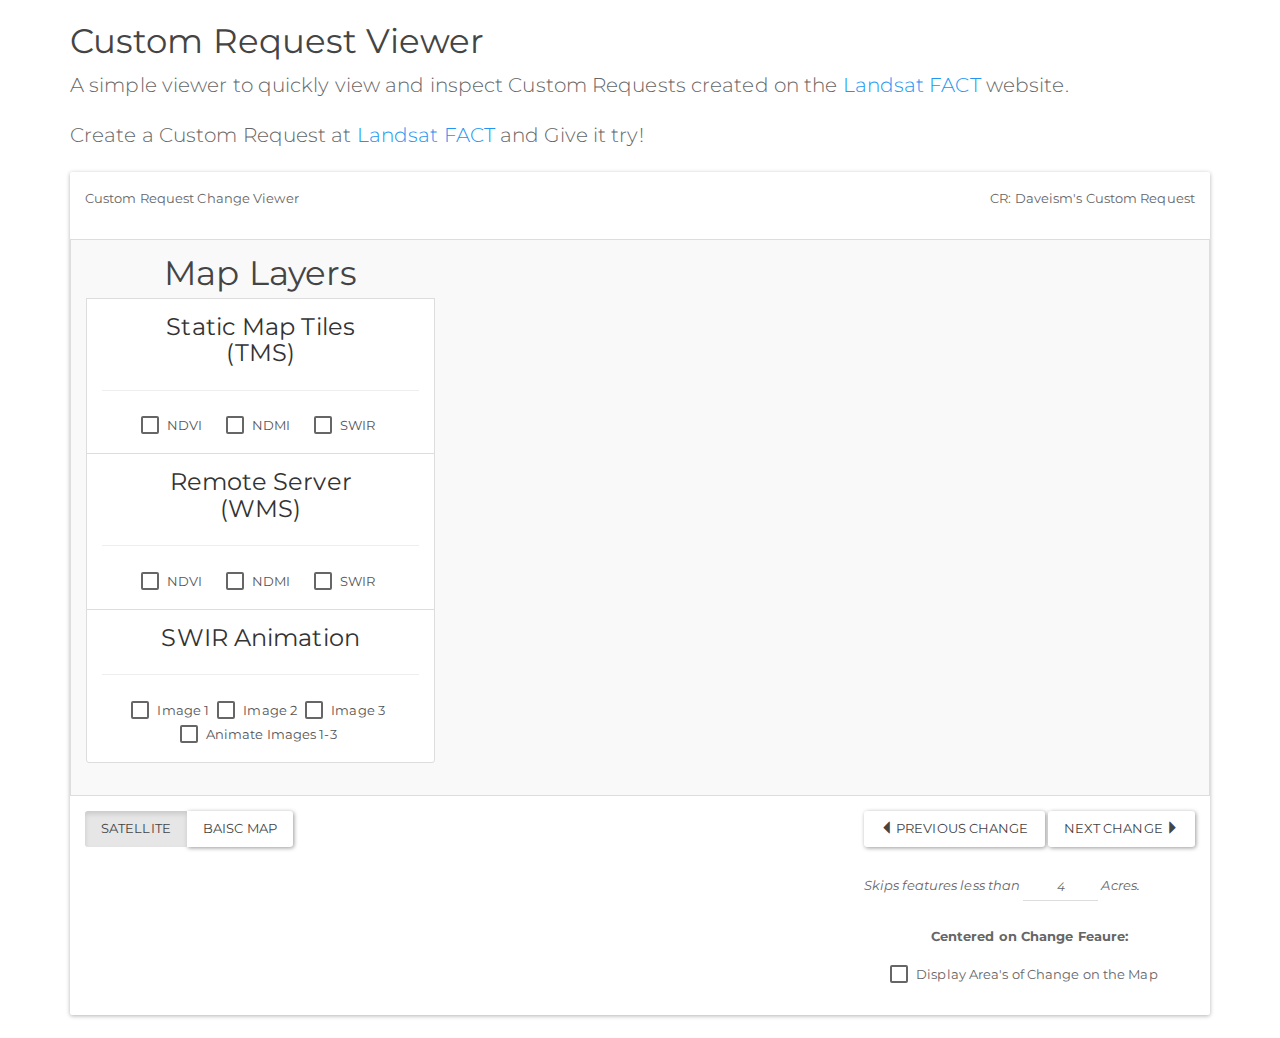
==== map.html @ 09ed0ed7 "small css tweak" ====
<!DOCTYPE html>
<html lang="en">
<head>
  <meta charset="utf-8">
  <meta name="viewport" content="width=device-width, initial-scale=1.0">
  <meta name="description" content="">
  <meta name="author" content="">

  <title>Landsat FACT Custom Request - Viewer</title></title>

  <!-- Bootstrap core CSS -->
  <link href="css/paper_bootstrap.min.css" rel="stylesheet">

  <!-- leaflet js/css -->
  <link rel="stylesheet" href="http://cdn.leafletjs.com/leaflet-0.7.2/leaflet.css" />
  <script src="http://cdn.leafletjs.com/leaflet-0.7.2/leaflet.js"></script>
  <script src="http://code.jquery.com/jquery-2.1.0.min.js"></script>

  <style>
  #map {  position:relative; width:100%; height: 525px; padding: 0px; margin: 0px;}
  #inputSkipMeters{width:75px;}
  #mapLayers{width: 100%; height: 467px;padding: 0px;margin: 0px;}
  .panel-body.map{
    border: 1px solid #dddddd;
    background-color: #f9f9f9;
  }
  body {
    padding:-left:50px;
    padding:-right:5opx;
  }
  </style>
</head>

<body>

  <div class="container">
    <div class="row">

      <div class="col-lg-12">
        <h3 id="nav-title">Custom Request Viewer</h3>
        <p class="lead">
          A simple viewer to quickly view and inspect Custom Requests created on the
          <a href='http://www.landsatfact.com'>Landsat FACT</a> website.
        </p>
        <p class="lead">
          Create a Custom Request at <a href="http://www.landsatfact.com/node/add/custom-request" >Landsat FACT</a> and Give it try!
        </p>
      </div>
    </div>

    <div class="row">

      <div class="col-lg-12">


        <div class="panel panel-default">

          <div class="panel-body">
            <p>
              <span id="theDate" class="pull-right">CR: Daveism's Custom Request</span>
              <span >Custom Request Change Viewer</span>
            </p>
          </div>
          <div class="panel-body map">


            <div class="row map">
              <div class="col-md-4 map" >
                <div id="mapLayers" class="list-group text-center" >
                  <h3 class="list-group-item-heading">Map Layers</h3>
                  <a href="#" class="list-group-item">
                    <h4 class="list-group-item-heading">Static Map Tiles<br>(TMS)</h4>
                    <hr>
                    <label class="checkbox-inline">
                      <input type="checkbox"  value="ndvi" >
                      NDVI
                    </label>
                    &nbsp;&nbsp;&nbsp;&nbsp;
                    <label class="checkbox-inline">
                      <input type="checkbox"  value="ndmi"  >
                      NDMI
                    </label>
                    &nbsp;&nbsp;&nbsp;&nbsp;
                    <label class="checkbox-inline">
                      <input type="checkbox"  value="swir"  >
                      SWIR
                    </label>
                  </a>
                  <a href="#" class="list-group-item">
                    <h4 class="list-group-item-heading">Remote Server<br>(WMS)</h4>
                    <hr>
                    <label   class="checkbox-inline" >
                      <input type="checkbox"  value="ndviwms"  >
                      NDVI
                    </label>
                    &nbsp;&nbsp;&nbsp;&nbsp;
                    <label   class="checkbox-inline" >
                      <input type="checkbox"  value="ndmiwms"  >
                      NDMI
                    </label>
                    &nbsp;&nbsp;&nbsp;&nbsp;
                    <label   class="checkbox-inline" >
                      <input type="checkbox"  value="swirwms"  >
                      SWIR
                    </label>
                  </a>
                  <a href="#" class="list-group-item">
                    <h4 class="list-group-item-heading">SWIR Animation</h4>
                    <hr>
                    <label   class="checkbox-inline" >
                      <input type="checkbox"  value="Date_WMS1"  >
                      Image 1
                    </label>
                    <label   class="checkbox-inline" >
                      <input type="checkbox"  value="Date_WMS2"  >
                      Image 2
                    </label>
                    <label   class="checkbox-inline" >
                      <input type="checkbox"  value="Date_WMS3"  >
                      Image 3
                    </label>
                    <br>
                    <label   class="checkbox-inline" >
                      <input type="checkbox"  value="doAnimate"   >
                      Animate Images 1-3
                    </label>
                  </a>
                </div>
              </div>
              <div class="col-md-8 map">
                <div id='map'>
                  <!-- <img class="img-responsive" src="http://placehold.it/748x467" alt=""> -->
                </div>
              </div>
            </div>



          </div>
          <div class="panel-body">

            <div  class="pull-right">
              <span class="pull-right">
                <button type="button" name="change" class="btn btn-default" onclick="getPevChange()" >
                  <span class="glyphicon glyphicon-triangle-left" aria-hidden="true"></span>
                  Previous change
                </button>
                <button type="button" name="change" class="btn btn-default" onclick="getNextChange()" >
                  Next change
                  <span class="glyphicon glyphicon-triangle-right" aria-hidden="true"></span>
                </button>
              </span>
              <br>
              <form class="form-inline">
                <div class="form-group">
                  <br>
              <em>
                Skips features less than
                    <input type="text" class="form-control  input-sm text-center" id="inputSkipMeters" value="4" placeholder="4">
                Acres.
              </em>
            </div>
          </form>
              <br>
              <p  class="text-center" id="currval">
                <b>Centered on Change Feaure: </b>
              </p>
              <p  class="text-center" >
                <label  class="checkbox-inline" id="changeLyr">
                  <input type="checkbox"  value="geojsonLayer"  >
                  Display Area's of Change on the Map &nbsp;
                </label>
              </p>
            </div>
            <div class="btn-group" data-toggle="buttons">
              <label class="btn btn-default active" value="sat" id="basesat" checked >
                <input type="radio" value="sat" name="change" id="sat" autocomplete="off" >
                Satellite
              </label>
              <label class="btn btn-default" value="map" id="basemap" >
                <input type="radio" value="map" name="change" id="basemap" autocomplete="off" >
                Baisc Map
              </label>
            </div>



          </div>

        </div>


      </div>


    </div>

  </div>



<!-- JavaScript -->
<script src="http://code.jquery.com/jquery-2.1.0.min.js"></script>
<script src="http://cdn.leafletjs.com/leaflet-0.7.3/leaflet.js"></script>
<script src='https://api.tiles.mapbox.com/mapbox.js/plugins/turf/v2.0.2/turf.min.js'></script>
<script src="js/bootstrap.min.js"></script>
<script src="js/map.js"></script>
</body>
</html>
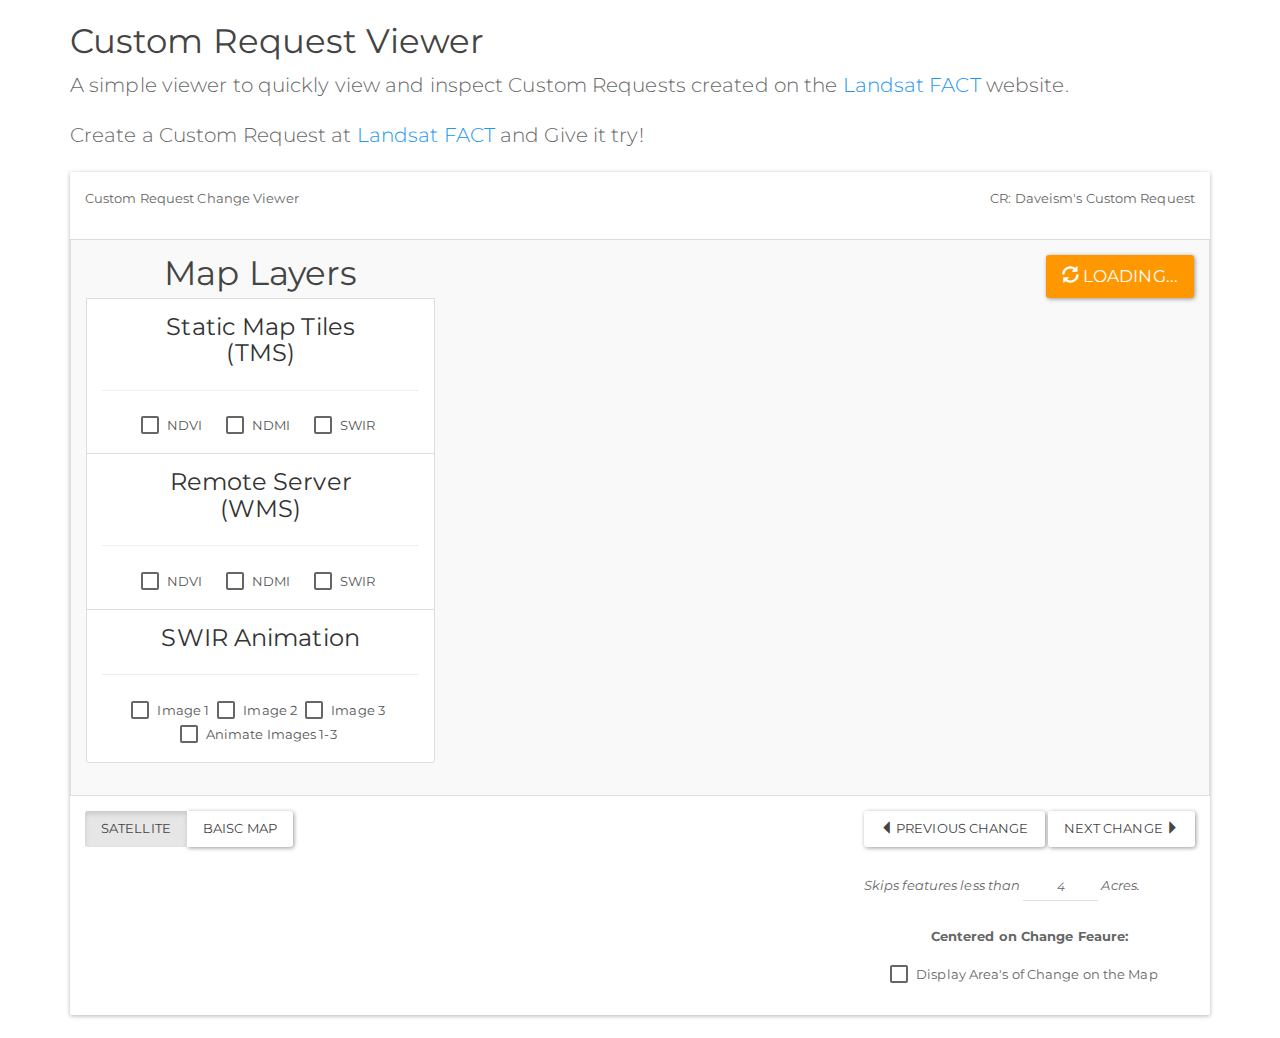
==== commit f624f8c5: "add loading" ====
--- a/map.html
+++ b/map.html
@@ -27,6 +27,21 @@
   body {
     padding:-left:50px;
     padding:-right:5opx;
+  }
+
+  .glyphicon.spinning {
+      animation: spin 1s infinite linear;
+      -webkit-animation: spin2 1s infinite linear;
+  }
+
+  @keyframes spin {
+      from { transform: scale(1) rotate(0deg); }
+      to { transform: scale(1) rotate(360deg); }
+  }
+
+  @-webkit-keyframes spin2 {
+      from { -webkit-transform: rotate(0deg); }
+      to { -webkit-transform: rotate(360deg); }
   }
   </style>
 </head>
@@ -128,7 +143,11 @@
                 </div>
               </div>
               <div class="col-md-8 map">
+
                 <div id='map'>
+                  <button id="loading" class="btn btn-lg btn-warning pull-right">
+                      <span class="glyphicon glyphicon-refresh spinning"></span> Loading...
+                  </button>
                   <!-- <img class="img-responsive" src="http://placehold.it/748x467" alt=""> -->
                 </div>
               </div>
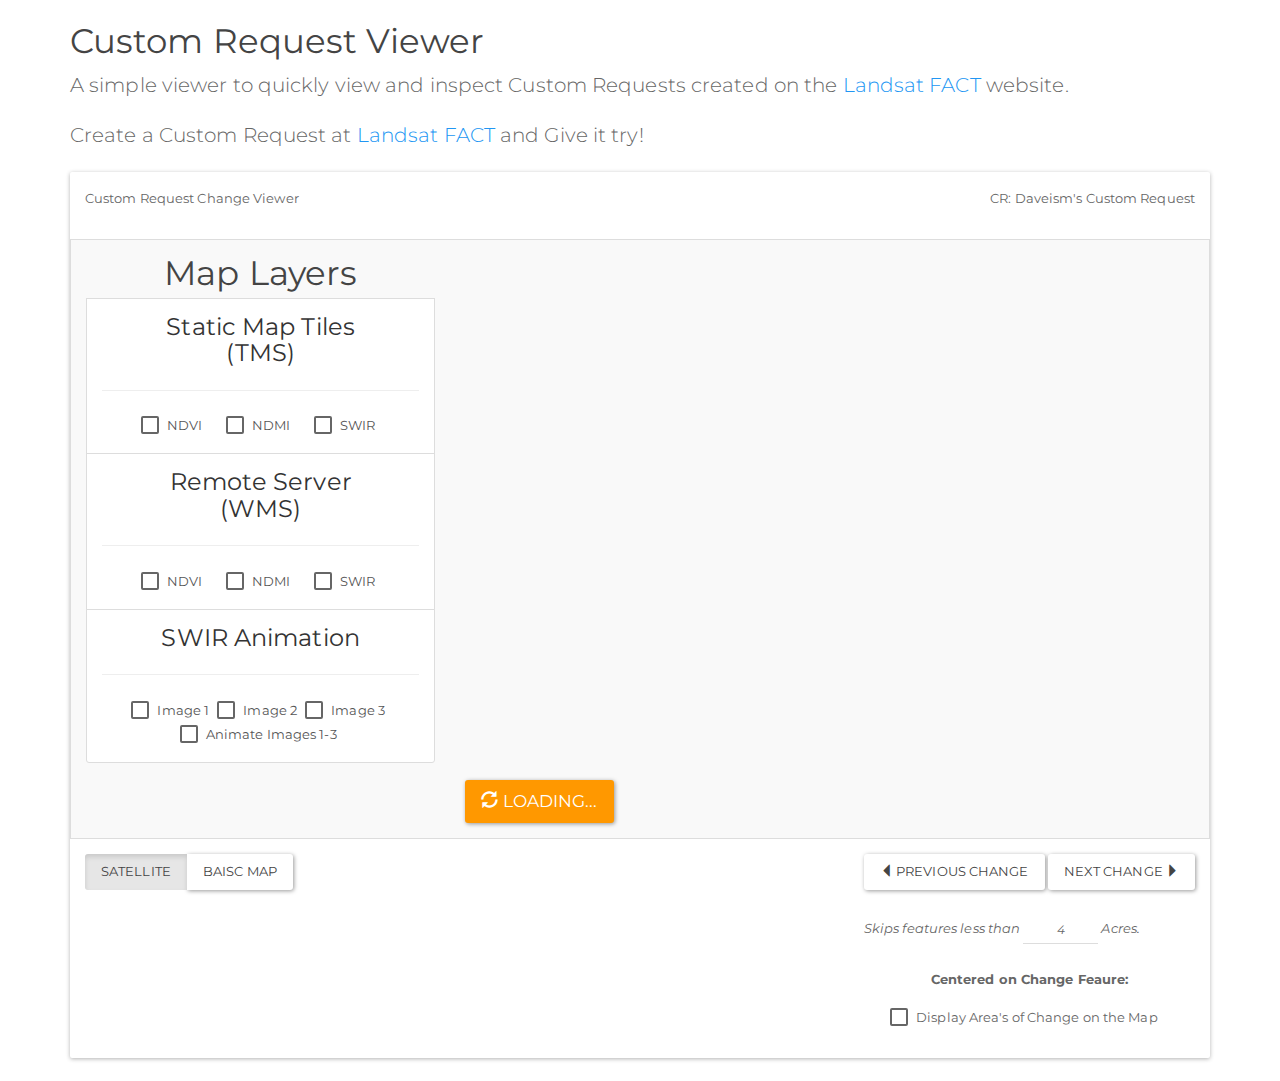
==== commit 480e1e20: "css tweak" ====
--- a/map.html
+++ b/map.html
@@ -145,11 +145,13 @@
               <div class="col-md-8 map">
 
                 <div id='map'>
-                  <button id="loading" class="btn btn-lg btn-warning pull-right">
-                      <span class="glyphicon glyphicon-refresh spinning"></span> Loading...
-                  </button>
+
                   <!-- <img class="img-responsive" src="http://placehold.it/748x467" alt=""> -->
                 </div>
+                <button id="loading" class="btn btn-lg btn-warning pull-left">
+                    <span class="glyphicon glyphicon-refresh spinning"></span>
+                    Loading...
+                </button>
               </div>
             </div>
 
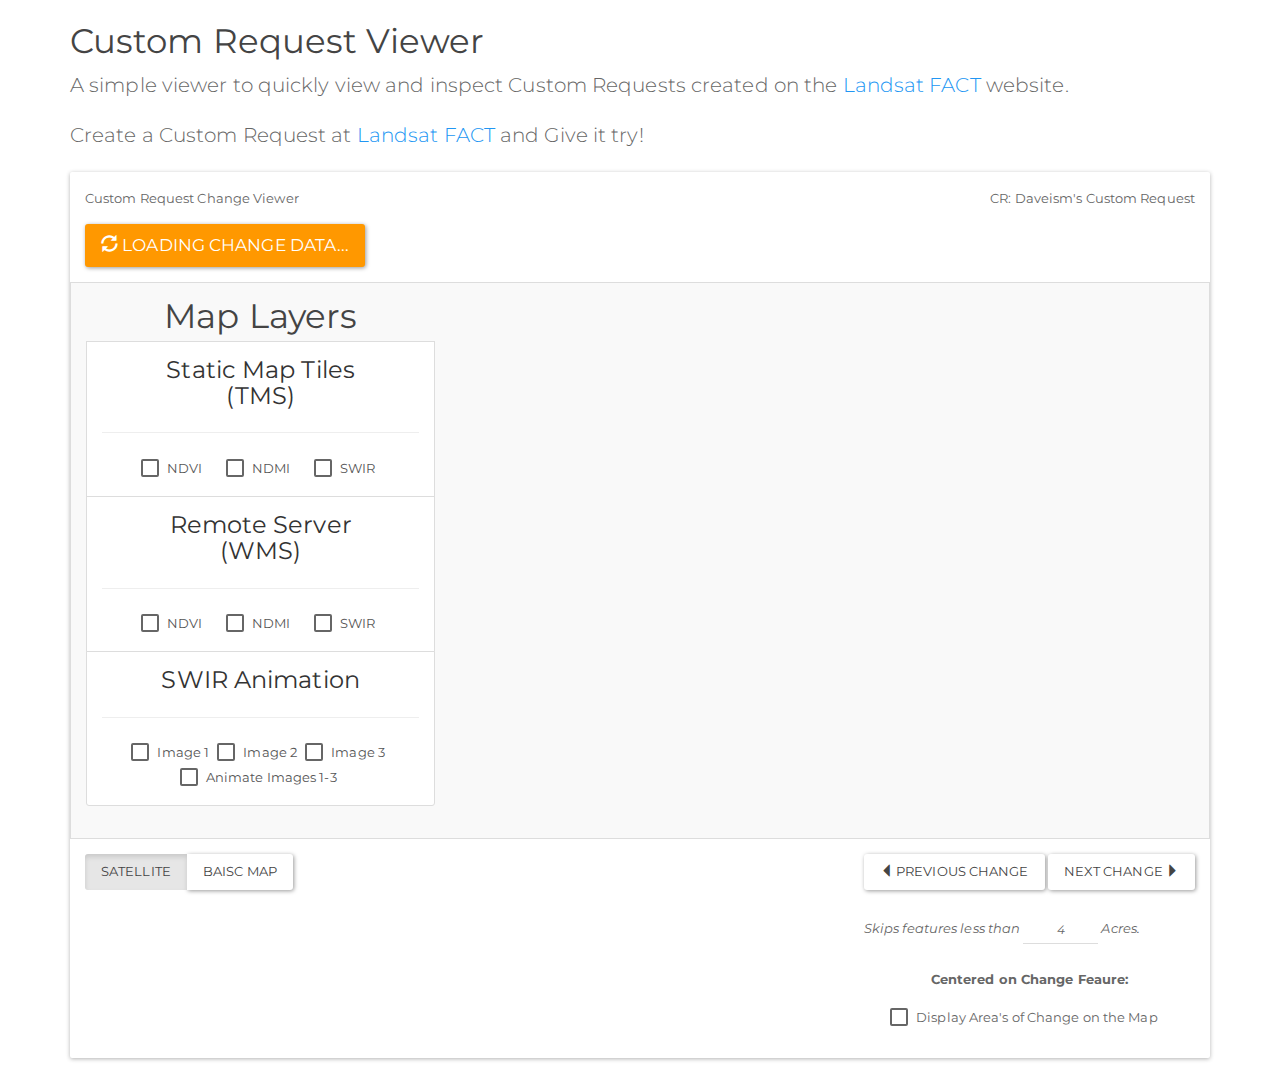
==== commit 3b0a717f: "fix for transparency" ====
--- a/map.html
+++ b/map.html
@@ -75,6 +75,10 @@
               <span id="theDate" class="pull-right">CR: Daveism's Custom Request</span>
               <span >Custom Request Change Viewer</span>
             </p>
+            <button id="loading" class="btn btn-lg btn-warning pull-left">
+                <span class="glyphicon glyphicon-refresh spinning"></span>
+                Loading Change Data...
+            </button>
           </div>
           <div class="panel-body map">
 
@@ -143,15 +147,9 @@
                 </div>
               </div>
               <div class="col-md-8 map">
-
                 <div id='map'>
-
                   <!-- <img class="img-responsive" src="http://placehold.it/748x467" alt=""> -->
                 </div>
-                <button id="loading" class="btn btn-lg btn-warning pull-left">
-                    <span class="glyphicon glyphicon-refresh spinning"></span>
-                    Loading...
-                </button>
               </div>
             </div>
 
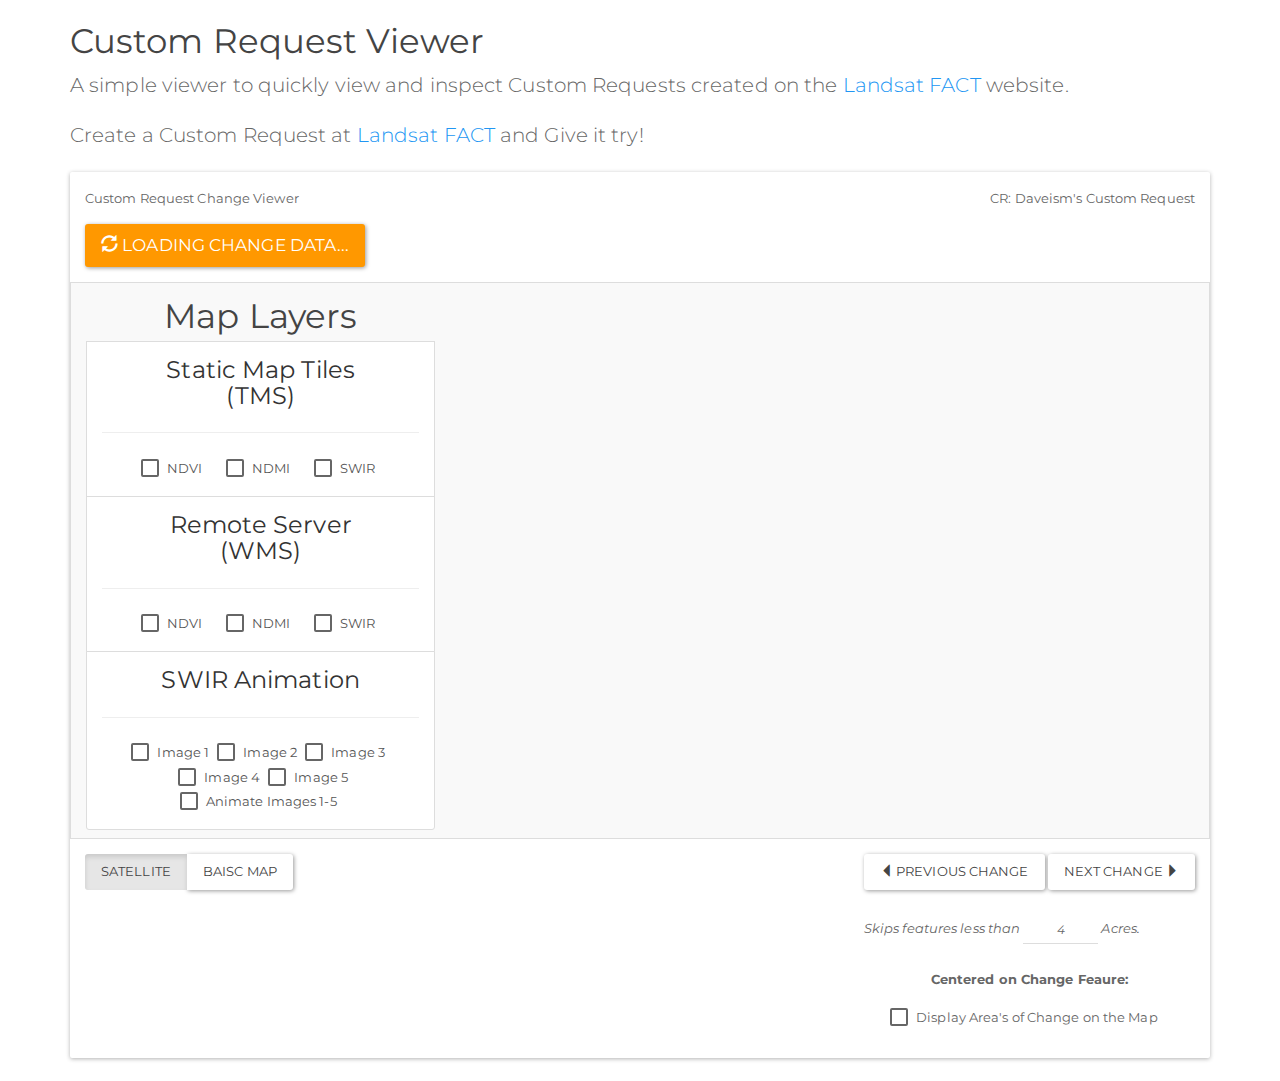
==== commit 4b0854cc: "add wks" ====
--- a/map.html
+++ b/map.html
@@ -138,10 +138,18 @@
                       <input type="checkbox"  value="Date_WMS3"  >
                       Image 3
                     </label>
+                    <label   class="checkbox-inline" >
+                      <input type="checkbox"  value="Date_WMS4"  >
+                      Image 4
+                    </label>
+                    <label   class="checkbox-inline" >
+                      <input type="checkbox"  value="Date_WMS5"  >
+                      Image 5
+                    </label>
                     <br>
                     <label   class="checkbox-inline" >
                       <input type="checkbox"  value="doAnimate"   >
-                      Animate Images 1-3
+                      Animate Images 1-5
                     </label>
                   </a>
                 </div>
@@ -221,6 +229,7 @@
 <!-- JavaScript -->
 <script src="http://code.jquery.com/jquery-2.1.0.min.js"></script>
 <script src="http://cdn.leafletjs.com/leaflet-0.7.3/leaflet.js"></script>
+<script src="js/L.TileLayer.BetterWMS.js" ></script>
 <script src='https://api.tiles.mapbox.com/mapbox.js/plugins/turf/v2.0.2/turf.min.js'></script>
 <script src="js/bootstrap.min.js"></script>
 <script src="js/map.js"></script>
